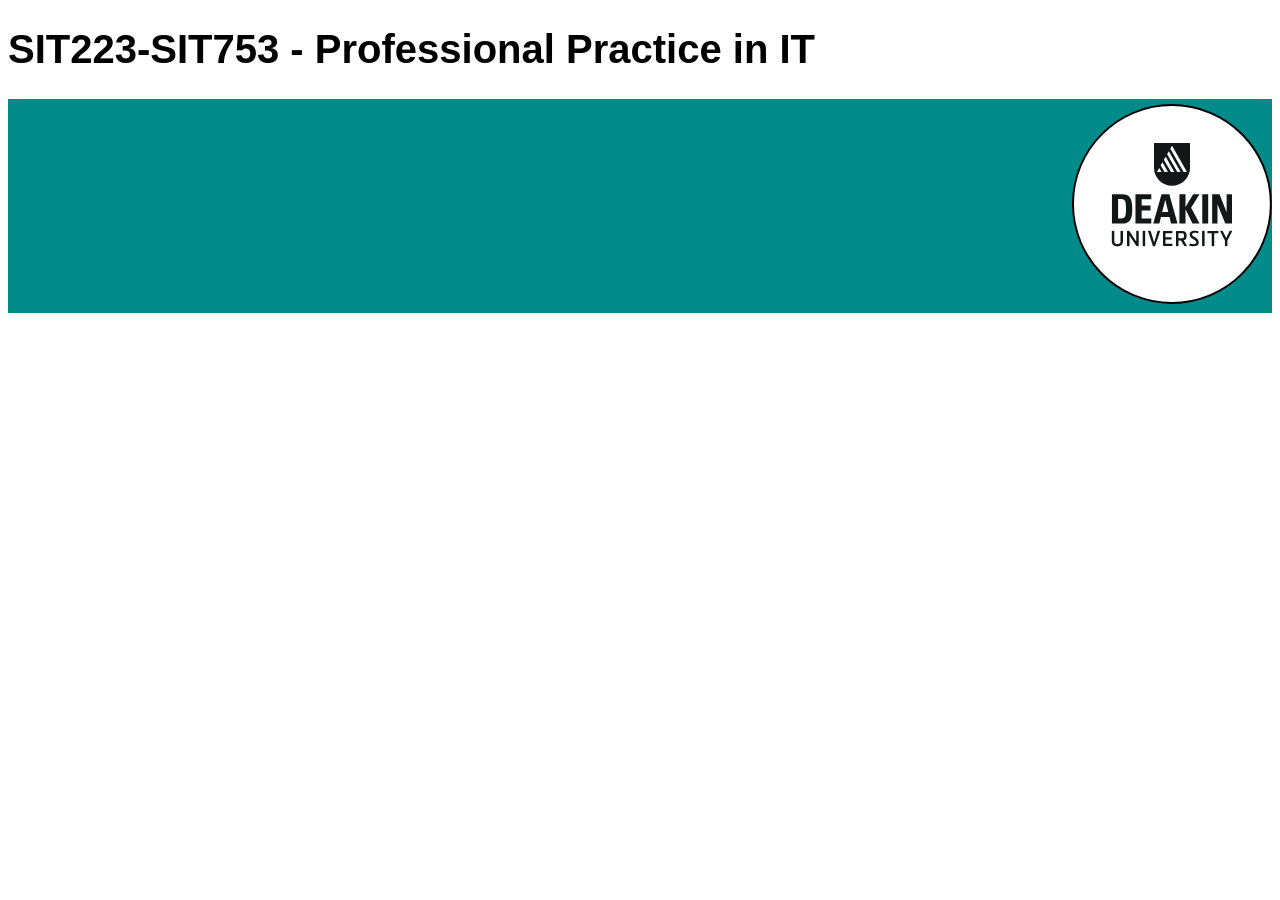
==== index.html @ 757eb960 "add new header and logo" ====
<!DOCTYPE html>
<html>

<head>
    <title> Home </title>
    <link rel="stylesheet" type="text/css" media="screen" href="main.css" />
</head>

<body>
    <h1>SIT223-SIT753 - Professional Practice in IT</h1>
    <div>
        <img src="logo.svg" alt="Deakin" width="200" height="210">
    </div>
</body>

</html>
---- main.css ----
h1 {
  font-size: 40px;
  font-family: Arial
}
h2 {
  font-size: 25px;
  font-family: Arial
}
h3 {
  font-family: Arial
}
p {
  font-size: 14px;
  font-family: Arial
}

div {
 background-color: darkcyan;
 text-align: right;
}
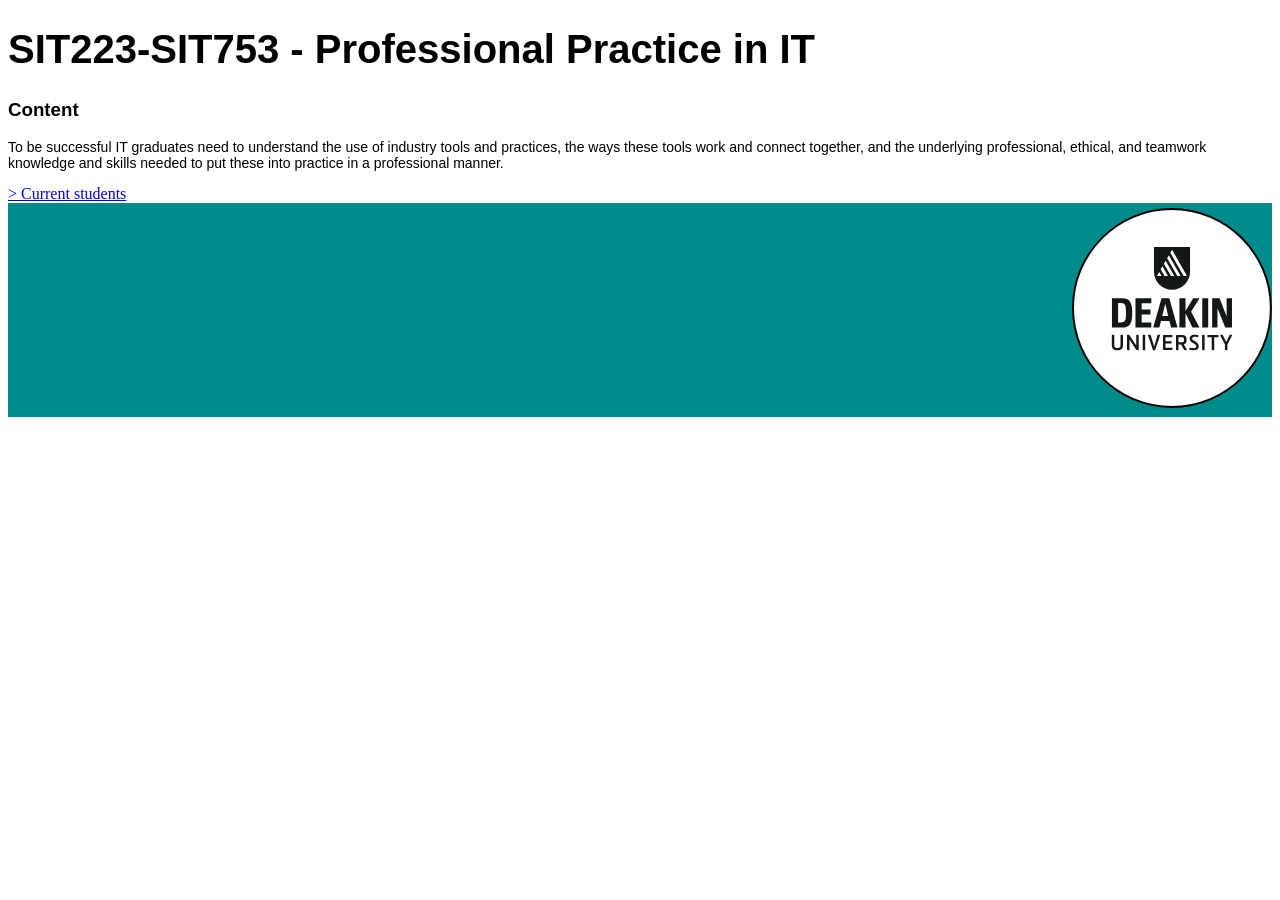
==== commit 7f4dae24: "feat: add unit content and fee link" ====
--- a/index.html
+++ b/index.html
@@ -1,16 +1,24 @@
-<!DOCTYPE html>
+<!doctype html>
 <html>
+  <head>
+    <title>Home</title>
+    <link rel="stylesheet" type="text/css" media="screen" href="main.css" />
+  </head>
 
-<head>
-    <title> Home </title>
-    <link rel="stylesheet" type="text/css" media="screen" href="main.css" />
-</head>
-
-<body>
+  <body>
     <h1>SIT223-SIT753 - Professional Practice in IT</h1>
+    <h3>Content</h3>
+    <p>
+      To be successful IT graduates need to understand the use of industry tools
+      and practices, the ways these tools work and connect together, and the
+      underlying professional, ethical, and teamwork knowledge and skills needed
+      to put these into practice in a professional manner.
+    </p>
+    <a href="https://www.deakin.edu.au/students/enrolment-and-fees/fees">
+      > Current students</a
+    >
     <div>
-        <img src="logo.svg" alt="Deakin" width="200" height="210">
+      <img src="logo.svg" alt="Deakin" width="200" height="210" />
     </div>
-</body>
-
-</html>+  </body>
+</html>
